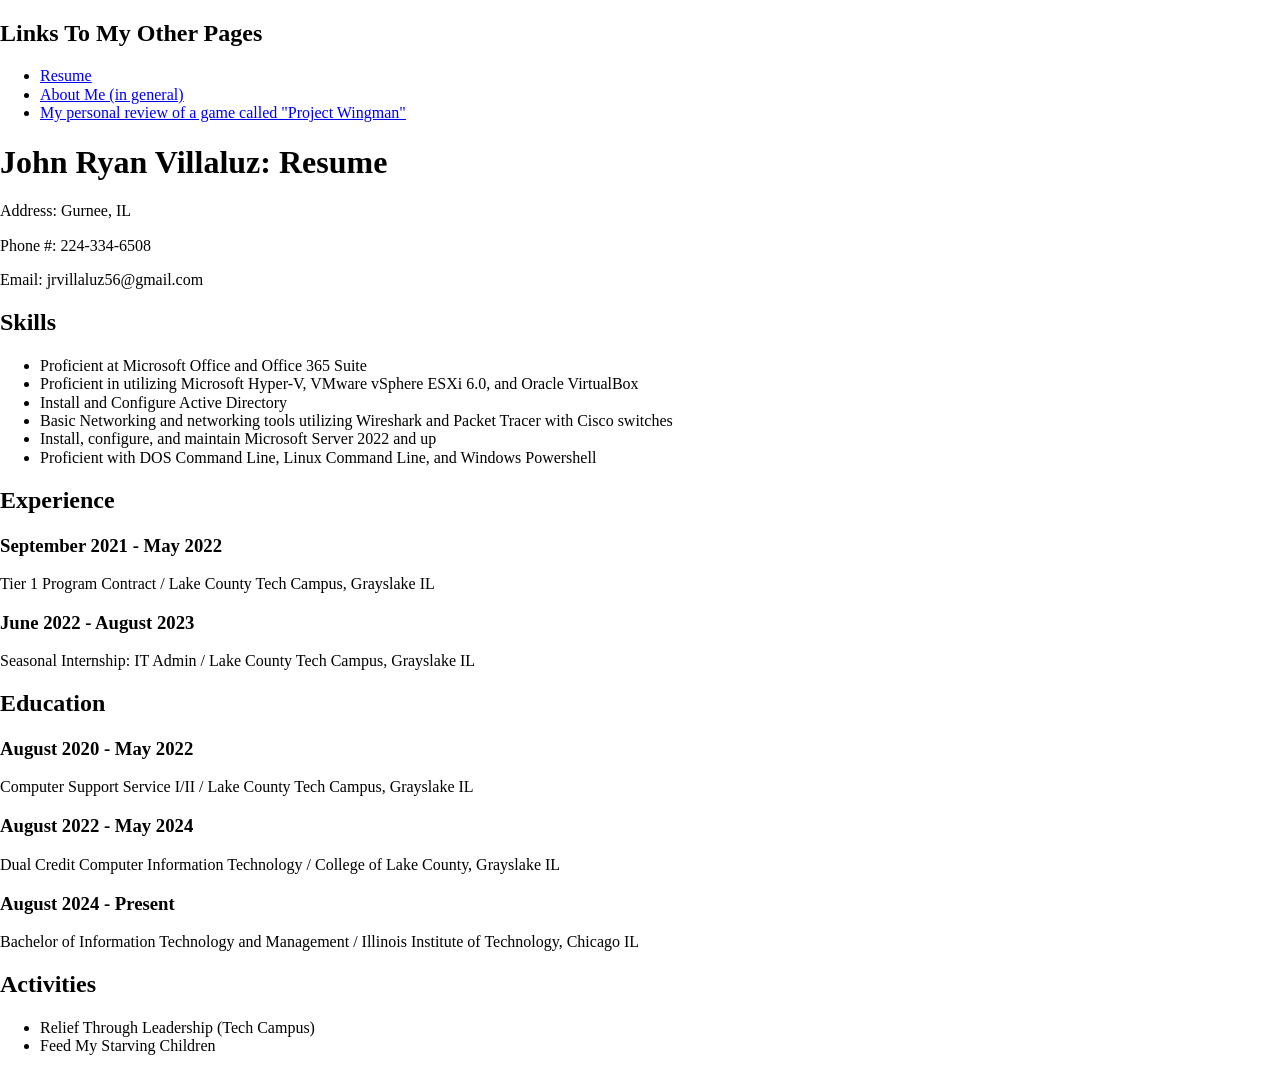
==== index.html @ f470c0dc "added reset file and linked html files to reset" ====
<!DOCTYPE html>
<html lang="en">
<head>
  <meta charset="utf-8">
  <title>JRV Resume</title>
	<link rel="stylesheet" href="css/reset.css"
	<link rel="stylesheet" href="css/index_style.css">
</head>

<body>
  <h2>Links To My Other Pages</h2>
	<nav>
    <ul id="bul1">
      <li><a href="index.html"><u>Resume</a></u></li>
	    <li><a href="aboutme.html"><u>About Me (in general)</u></a></li>
	    <li><a href="projectwingmanreview.html"><u>My personal review of a game called "Project Wingman"</u></a></li>
    </ul>
	</nav>
  <h1>John Ryan Villaluz: Resume</h1>
  <p>Address: Gurnee, IL</p>
  <p>Phone #: 224-334-6508</p>
  <p>Email: jrvillaluz56@gmail.com</p>
  <h2>Skills</h2>
  <ul id="bul2">
	  <li>Proficient at Microsoft Office and Office 365 Suite</li>
	  <li>Proficient in utilizing Microsoft Hyper-V, VMware vSphere ESXi 6.0, and Oracle VirtualBox</li>
	  <li>Install and Configure Active Directory</li>
	  <li>Basic Networking and networking tools utilizing Wireshark and Packet Tracer with Cisco switches</li>
	  <li>Install, configure, and maintain Microsoft Server 2022 and up</li>
	  <li>Proficient with DOS Command Line, Linux Command Line, and Windows Powershell</li>
  </ul>
  <h2>Experience</h2>
  <h3>September 2021 - May 2022</h3>
	<p>Tier 1 Program Contract / Lake County Tech Campus, Grayslake IL</p>
  <h3>June 2022 - August 2023</h3>
  <p>Seasonal Internship: IT Admin / Lake County Tech Campus, Grayslake IL</p>
  <h2>Education</h2>
  <h3>August 2020 - May 2022</h3>
	<div>
	<p>Computer Support Service I/II / Lake County Tech Campus, Grayslake IL</p>
	</div>
	<h3>August 2022 - May 2024</h3>
	<div>
	<p>Dual Credit Computer Information Technology / College of Lake County, Grayslake IL</p>
	</div>
	<h3>August 2024 - Present</h3>
	<div>
	<p>Bachelor of Information Technology and Management / Illinois Institute of Technology, Chicago IL</p>
	</div>
  <h2>Activities</h2>
  <ul>
    <li>Relief Through Leadership (Tech Campus)</li>
	  <li>Feed My Starving Children</li>
  </ul>
</body>
</html>
---- css/index_style.css ----
/*** index_style ***/

:root {
	--primary-color: #2c3e50;
	--secondary-color: #3498db;
	--accent-color: #f1c40f;
	--font-family: "Times New Roman", Times, serif;
	--max-width: 960px;
}

body {
	font-family: var(--font-family);
	background-color: #f9f9f9;
	color: var(--primary-color);
	margin: 0 auto;
	max-width: var(--max-width);
	padding: 2rem;
}

/* Navigation Bar */
nav {
	background-color: var(--secondary-color);
	padding: 1rem 0;
}

nav ul {
	display: flex;
	justify-content: center;
	gap: 2rem;
}

nav ul li {
	list-style: none;
}

nav ul li a {
	color: #fff;
	font-weight: 700;
	font-size: 1.125rem;
	transition: color 0.3s ease;
}

nav ul li a:hover {
	color: var(--accent-color);
}

/* Headings */
h1, h2, h3 {
	margin-bottom: 1rem;
	color: var(--primary-color);
}

/* Resume Layout */
h1 {
	font-size: 2.5rem;
	text-align: center;
}

h2 {
	font-size: 1.75rem;
	border-bottom: 2px solid var(--secondary-color);
	padding-bottom: 0.5rem;
	margin-top: 2rem;
}

h3 {
	font-size: 1.25rem;
	color: var(--secondary-color);
}

/* Lists */
ul {
	margin-left: 1.5rem;
	margin-bottom: 1.5rem;
}

ul li {
	margin-bottom: 0.5rem;
	line-height: 1.4;
}

/* Paragraphs */
p {
	margin-bottom: 1rem;
	font-size: 1rem;
}

/* Sections */
div {
	margin-bottom: 1.5rem;
}

/* Contact Info */
p:first-of-type,
p:nth-of-type(2),
p:nth-of-type(3) {
	text-align: center;
	font-size: 1.125rem;
	margin-bottom: 0.5rem;
}
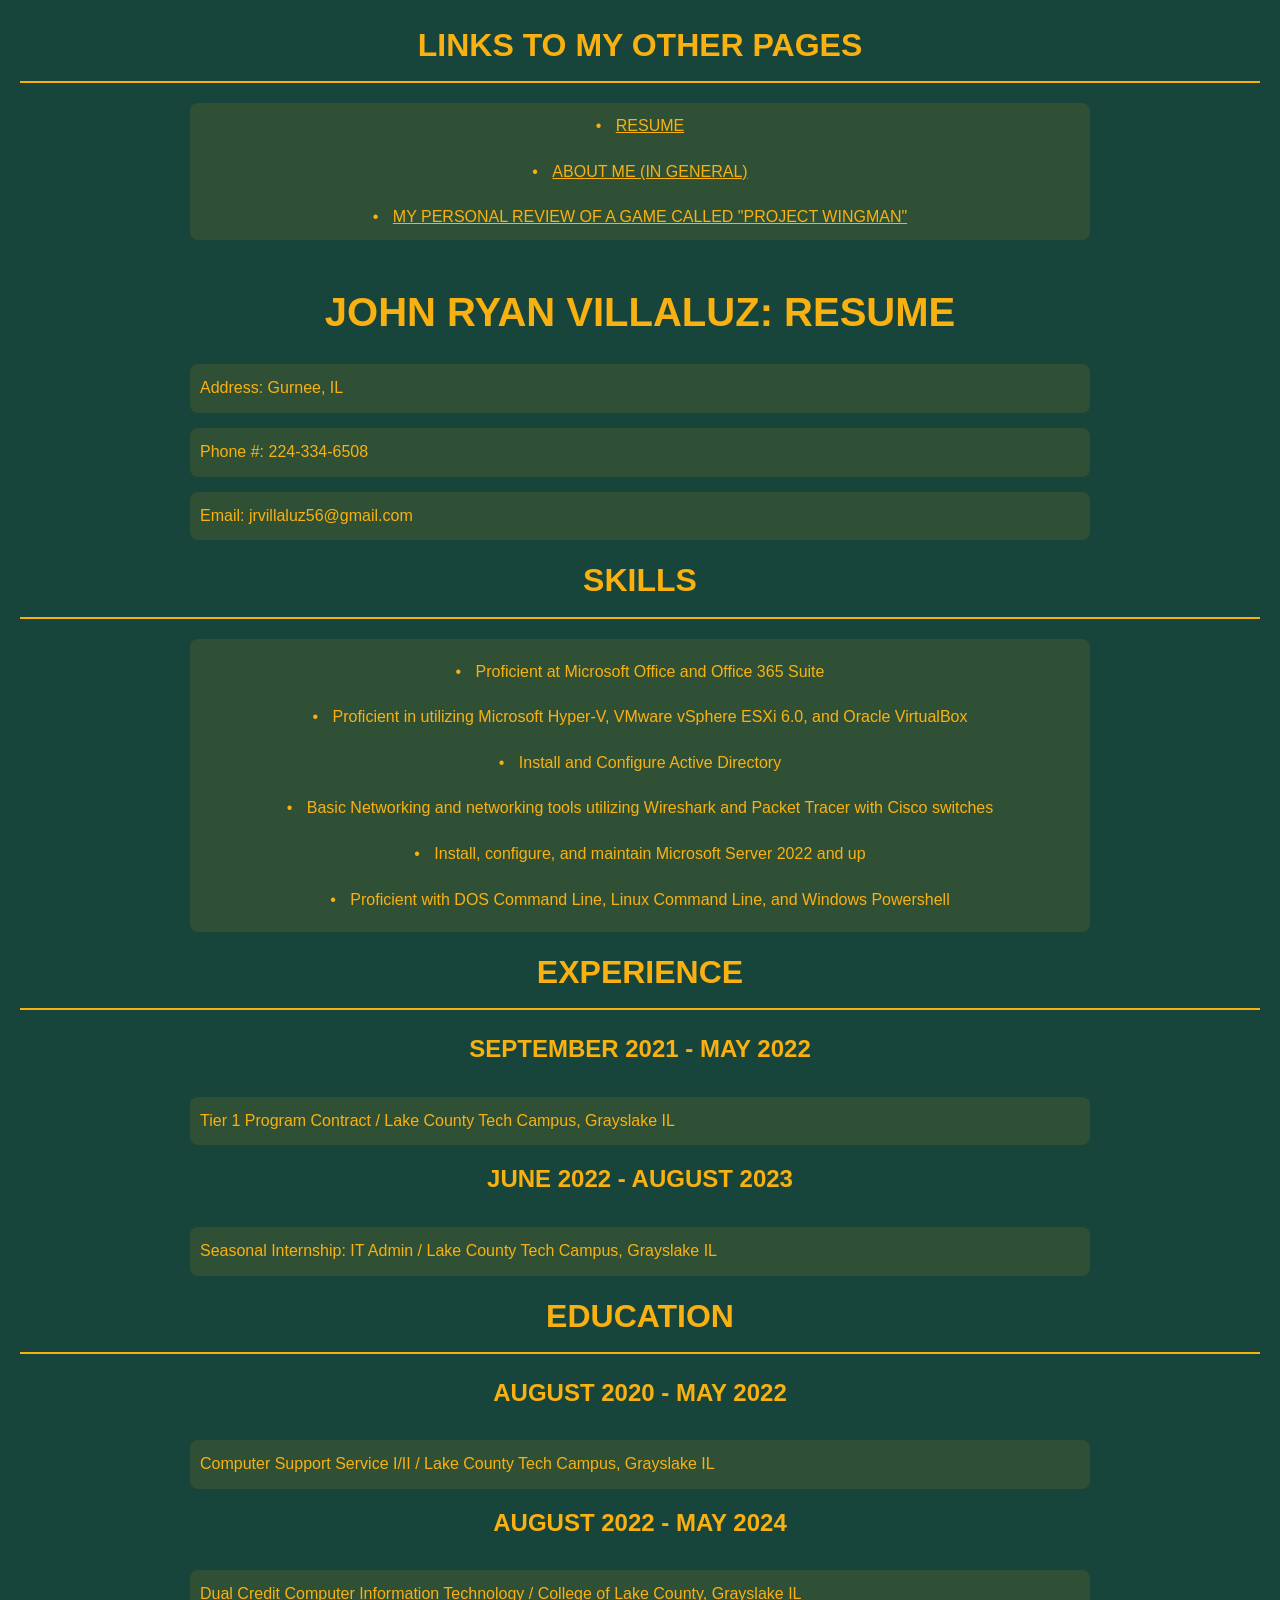
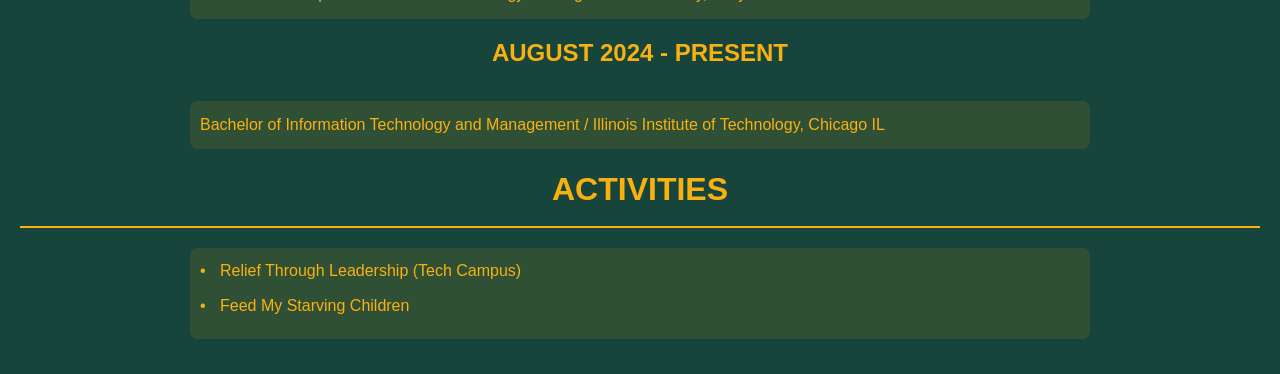
==== commit 50409649: "Merged all styles into one style file" ====
--- a/index.html
+++ b/index.html
@@ -3,8 +3,8 @@
 <head>
   <meta charset="utf-8">
   <title>JRV Resume</title>
-	<link rel="stylesheet" href="css/reset.css"
-	<link rel="stylesheet" href="css/index_style.css">
+	<link rel="stylesheet" href="css/reset.css">
+	<link rel="stylesheet" href="css/styles.css">
 </head>
 
 <body>
--- a/css/styles.css
+++ b/css/styles.css
@@ -0,0 +1,165 @@
+/* Import Press Start 2P Font */
+@import url('https://fonts.googleapis.com/css2?family=Press+Start+2P&display=swap');
+
+/* MSU Color Palette */
+:root {
+  --msu-green: #18453B;
+  --msu-gold: #F9B112;
+  --msu-accent-green: #24635A;
+}
+
+* {
+  margin: 0;
+  padding: 0;
+  box-sizing: border-box;
+}
+
+body {
+  font-family: 'Press Start 2P', 'Trebuchet MS', sans-serif;
+  line-height: 1.6;
+  background-color: var(--msu-green);
+  color: var(--msu-gold);
+  min-height: 100vh;
+  padding: 20px;
+}
+
+/* Header Styling */
+h1, h2, h3 {
+  text-align: center;
+  color: var(--msu-gold);
+  text-transform: uppercase;
+  margin-bottom: 20px;
+}
+
+h1 {
+  font-size: 2.5em;
+  margin-top: 40px;
+}
+
+h2 {
+  font-size: 2em;
+  padding-bottom: 10px;
+  border-bottom: 2px solid var(--msu-gold);
+}
+
+h3 {
+  font-size: 1.5em;
+  padding-bottom: 8px;
+  margin-top: 15px;
+}
+
+/* Paragraph Styling */
+p {
+  font-size: 1em;
+  margin: 15px auto;
+  max-width: 900px;
+  text-align: justify;
+  line-height: 1.8;
+  padding: 10px;
+  background-color: rgba(249, 177, 18, 0.1);
+  border-radius: 8px;
+}
+
+/* Image Styling */
+img {
+  display: block;
+  margin: 20px auto;
+  max-width: 80%;
+  height: auto;
+  border-radius: 8px;
+  border: 5px solid var(--msu-gold);
+}
+
+/* Navigation Styling */
+nav {
+  margin-bottom: 40px;
+}
+
+nav ul {
+  list-style-type: none;
+  padding: 0;
+  text-align: center;
+}
+
+nav ul li {
+  display: inline-block;
+  margin: 0 20px;
+}
+
+nav ul li a {
+  color: var(--msu-gold);
+  text-decoration: none;
+  font-size: 1em;
+  text-transform: uppercase;
+  border-bottom: 2px solid transparent;
+  padding: 5px 0;
+  transition: border-bottom 0.3s ease;
+}
+
+nav ul li a:hover {
+  border-bottom: 2px solid var(--msu-gold);
+}
+
+/* List Styling */
+ul {
+  list-style-type: none;
+  margin: 15px auto;
+  max-width: 900px;
+  padding: 10px;
+  background-color: rgba(249, 177, 18, 0.1);
+  border-radius: 8px;
+}
+
+ul li {
+  margin-bottom: 10px;
+  padding-left: 20px;
+  position: relative;
+}
+
+ul li::before {
+  content: '•';
+  color: var(--msu-gold);
+  position: absolute;
+  left: 0;
+}
+
+/* Specific List ID Styles */
+#bul1, #bul2 {
+  display: flex;
+  flex-direction: column;
+  align-items: center;
+}
+
+#bul1 li, #bul2 li {
+  margin: 10px 0;
+  text-align: center;
+}
+
+/* Responsive Adjustments */
+@media screen and (max-width: 768px) {
+  body {
+    padding: 10px;
+  }
+
+  h1 {
+    font-size: 2em;
+  }
+
+  h2 {
+    font-size: 1.8em;
+  }
+
+  h3 {
+    font-size: 1.5em;
+  }
+
+  nav ul li {
+    display: block;
+    margin: 10px 0;
+  }
+
+  p, ul {
+    font-size: 0.9em;
+    padding: 5px;
+  }
+}
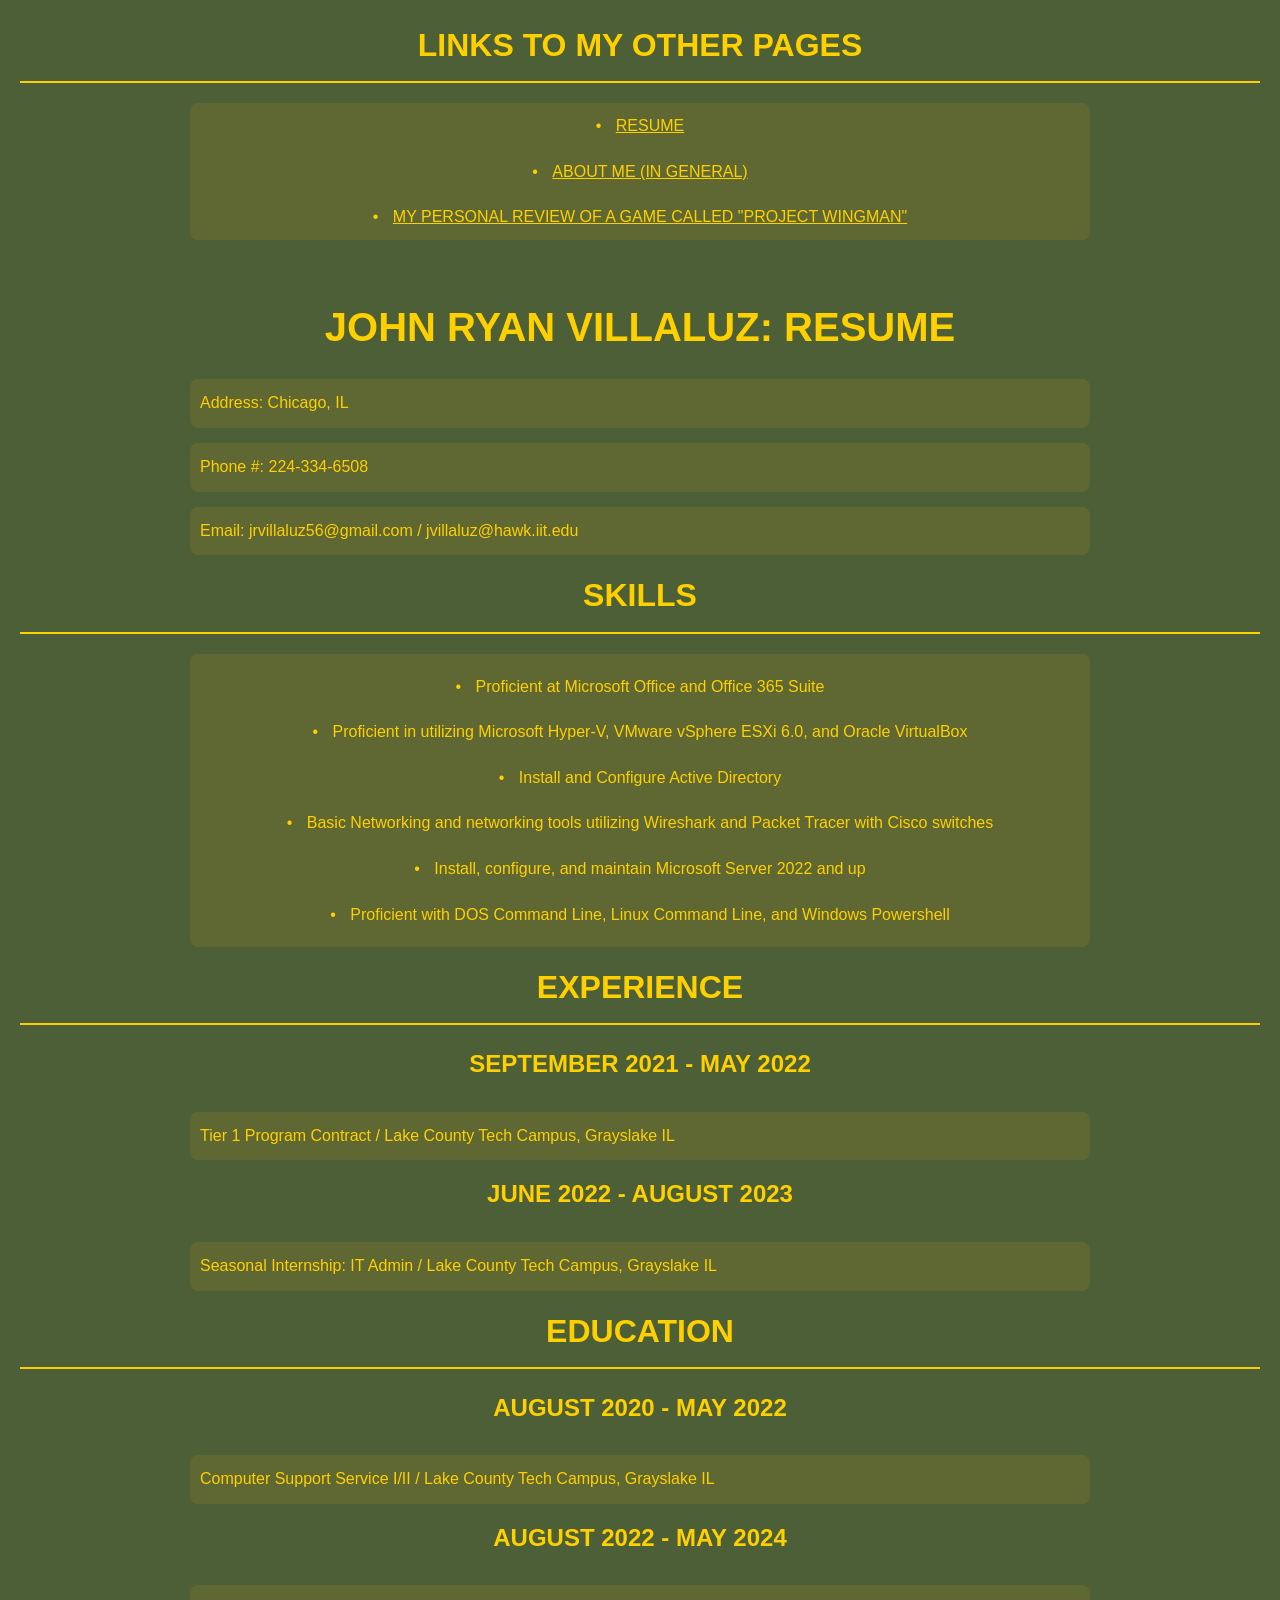
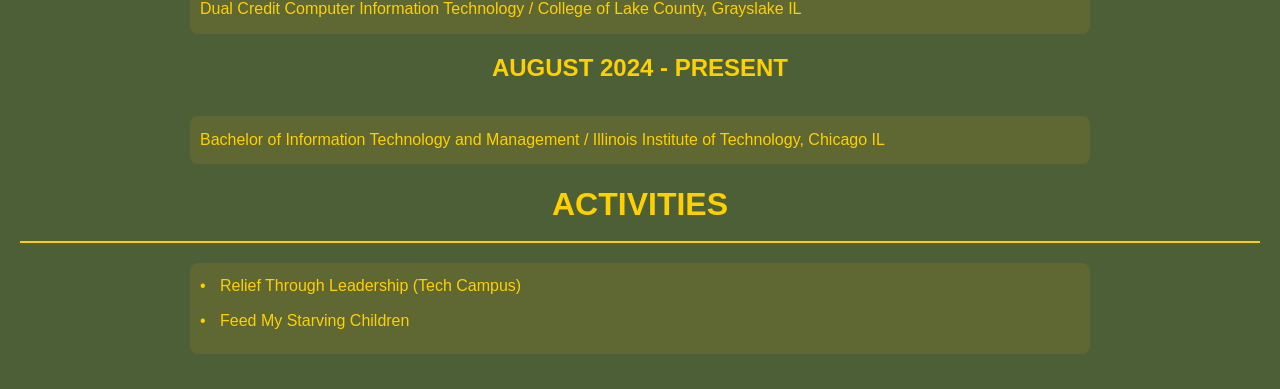
==== commit 03265b63: "Updated resume information" ====
--- a/index.html
+++ b/index.html
@@ -17,9 +17,9 @@
     </ul>
 	</nav>
   <h1>John Ryan Villaluz: Resume</h1>
-  <p>Address: Gurnee, IL</p>
+  <p>Address: Chicago, IL</p>
   <p>Phone #: 224-334-6508</p>
-  <p>Email: jrvillaluz56@gmail.com</p>
+  <p>Email: jrvillaluz56@gmail.com / jvillaluz@hawk.iit.edu</p>
   <h2>Skills</h2>
   <ul id="bul2">
 	  <li>Proficient at Microsoft Office and Office 365 Suite</li>
--- a/css/styles.css
+++ b/css/styles.css
@@ -1,12 +1,5 @@
 /* Import Press Start 2P Font */
 @import url('https://fonts.googleapis.com/css2?family=Press+Start+2P&display=swap');
-
-/* MSU Color Palette */
-:root {
-  --msu-green: #18453B;
-  --msu-gold: #F9B112;
-  --msu-accent-green: #24635A;
-}
 
 * {
   margin: 0;
@@ -17,8 +10,8 @@
 body {
   font-family: 'Press Start 2P', 'Trebuchet MS', sans-serif;
   line-height: 1.6;
-  background-color: var(--msu-green);
-  color: var(--msu-gold);
+  background-color: #4d5f37;
+  color: #ffd000;
   min-height: 100vh;
   padding: 20px;
 }
@@ -26,7 +19,7 @@
 /* Header Styling */
 h1, h2, h3 {
   text-align: center;
-  color: var(--msu-gold);
+  color: #ffd000;
   text-transform: uppercase;
   margin-bottom: 20px;
 }
@@ -39,7 +32,7 @@
 h2 {
   font-size: 2em;
   padding-bottom: 10px;
-  border-bottom: 2px solid var(--msu-gold);
+  border-bottom: 2px solid #ffd000;
 }
 
 h3 {
@@ -67,7 +60,7 @@
   max-width: 80%;
   height: auto;
   border-radius: 8px;
-  border: 5px solid var(--msu-gold);
+  border: 5px solid #ffd000;
 }
 
 /* Navigation Styling */
@@ -75,19 +68,32 @@
   margin-bottom: 40px;
 }
 
+nav::after {
+	content: "";
+	display: table;
+	clear: both;
+}
+
+.clearfix::after {
+  content: "";
+  display: table;
+  clear: both;
+}	
+
 nav ul {
   list-style-type: none;
   padding: 0;
   text-align: center;
+	overflow: hidden;
 }
 
 nav ul li {
-  display: inline-block;
-  margin: 0 20px;
+  float: left;
+	margin-right: 20
 }
 
 nav ul li a {
-  color: var(--msu-gold);
+  color: #ffd000;
   text-decoration: none;
   font-size: 1em;
   text-transform: uppercase;
@@ -97,7 +103,7 @@
 }
 
 nav ul li a:hover {
-  border-bottom: 2px solid var(--msu-gold);
+  border-bottom: 2px solid #ffd000;
 }
 
 /* List Styling */
@@ -118,7 +124,7 @@
 
 ul li::before {
   content: '•';
-  color: var(--msu-gold);
+  color: #ffd000;
   position: absolute;
   left: 0;
 }
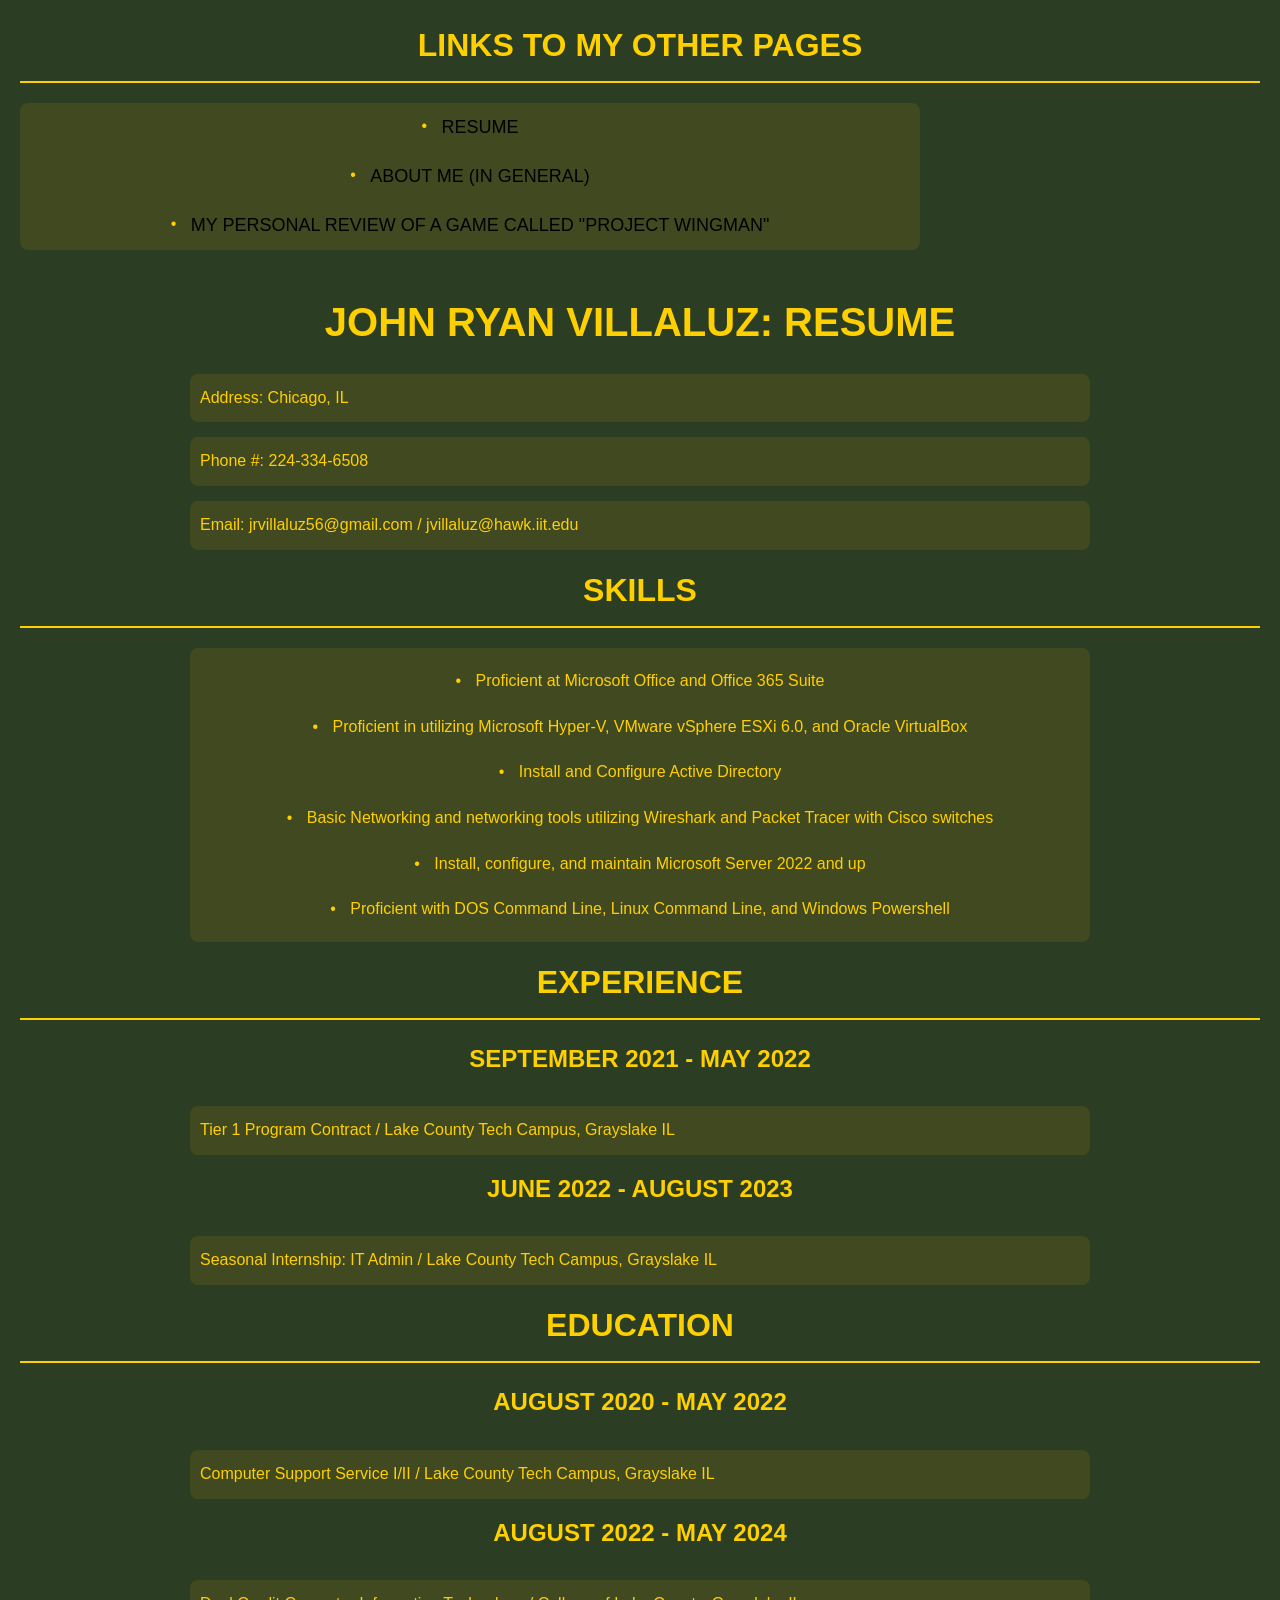
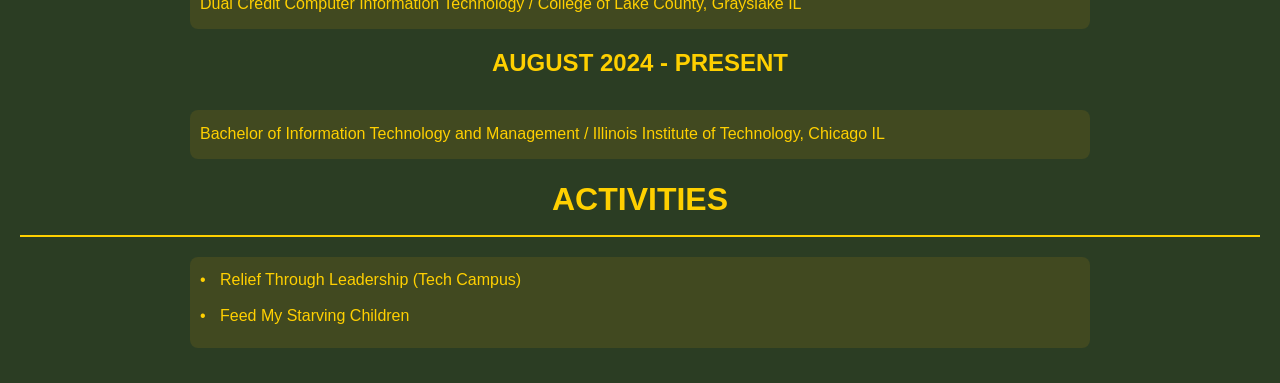
==== commit 9fcca686: "Removed the underline portion for the navigation pages" ====
--- a/index.html
+++ b/index.html
@@ -11,9 +11,9 @@
   <h2>Links To My Other Pages</h2>
 	<nav>
     <ul id="bul1">
-      <li><a href="index.html"><u>Resume</a></u></li>
-	    <li><a href="aboutme.html"><u>About Me (in general)</u></a></li>
-	    <li><a href="projectwingmanreview.html"><u>My personal review of a game called "Project Wingman"</u></a></li>
+      <li><a href="index.html">Resume</a></li>
+	    <li><a href="aboutme.html">About Me (in general)</a></li>
+	    <li><a href="projectwingmanreview.html">My personal review of a game called "Project Wingman"</a></li>
     </ul>
 	</nav>
   <h1>John Ryan Villaluz: Resume</h1>
--- a/css/styles.css
+++ b/css/styles.css
@@ -10,7 +10,7 @@
 body {
   font-family: 'Press Start 2P', 'Trebuchet MS', sans-serif;
   line-height: 1.6;
-  background-color: #4d5f37;
+  background-color: #2b3d23;
   color: #ffd000;
   min-height: 100vh;
   padding: 20px;
@@ -68,23 +68,33 @@
   margin-bottom: 40px;
 }
 
-nav::after {
-	content: "";
-	display: table;
-	clear: both;
+#bul1 {
+  list-style: none;
+  padding: 0;
+  margin: 0;
 }
 
-.clearfix::after {
+#bul1 li {
+  float: left; /* Aligns items in a row */
+  margin-right: 15px; /* Spacing between links */
+}
+
+#bul1 a {
+  text-decoration: none;
+  font-size: 18px;
+  color: #000; /* Adjust color as needed */
+}
+
+#bul1::after {
   content: "";
   display: table;
-  clear: both;
-}	
+  clear: both; /* Clears float */
+}
 
 nav ul {
   list-style-type: none;
   padding: 0;
   text-align: center;
-	overflow: hidden;
 }
 
 nav ul li {
@@ -141,6 +151,15 @@
   text-align: center;
 }
 
+/* Styling for YouTube embed */
+iframe {
+  display: block;
+  margin: 20px auto;
+  border: 3px solid #ffd000;
+  border-radius: 8px;
+}
+
+
 /* Responsive Adjustments */
 @media screen and (max-width: 768px) {
   body {
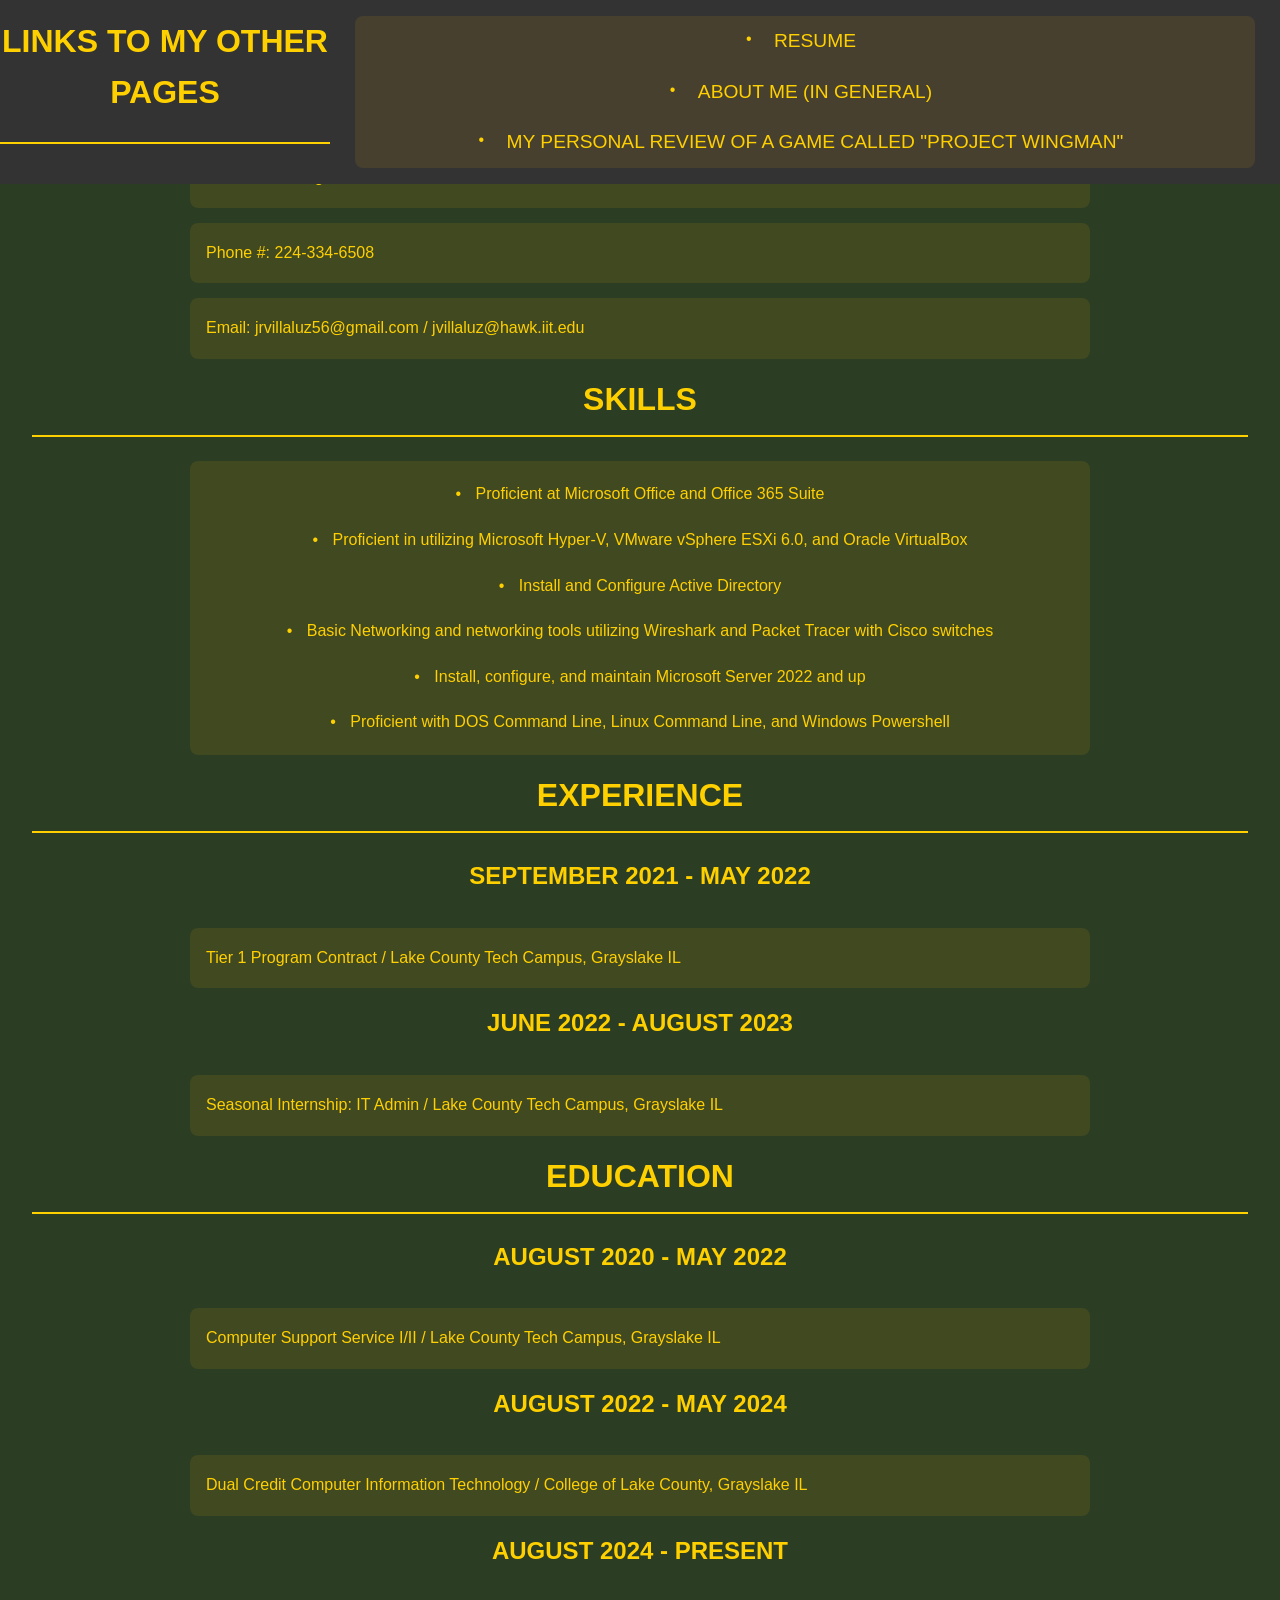
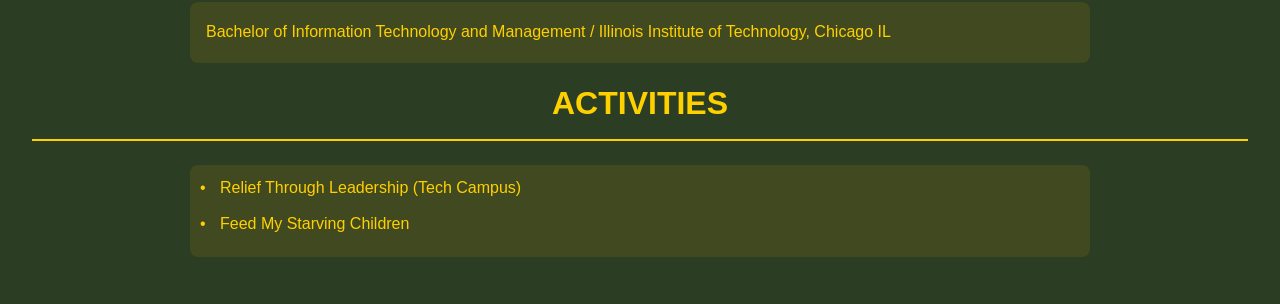
==== commit dbd0420e: "Adjust styling" ====
--- a/index.html
+++ b/index.html
@@ -8,6 +8,7 @@
 </head>
 
 <body>
+<header>
   <h2>Links To My Other Pages</h2>
 	<nav>
     <ul id="bul1">
@@ -16,6 +17,7 @@
 	    <li><a href="projectwingmanreview.html">My personal review of a game called "Project Wingman"</a></li>
     </ul>
 	</nav>
+</header>
   <h1>John Ryan Villaluz: Resume</h1>
   <p>Address: Chicago, IL</p>
   <p>Phone #: 224-334-6508</p>
--- a/css/styles.css
+++ b/css/styles.css
@@ -7,26 +7,81 @@
   box-sizing: border-box;
 }
 
+/* Body Styling */
 body {
   font-family: 'Press Start 2P', 'Trebuchet MS', sans-serif;
   line-height: 1.6;
   background-color: #2b3d23;
   color: #ffd000;
   min-height: 100vh;
-  padding: 20px;
+  padding: 2rem;
 }
 
 /* Header Styling */
+header {
+  width: 100%;
+  background-color: #333;
+  padding: 1rem 0;
+  position: fixed;
+  top: 0;
+  left: 0;
+  z-index: 1000;
+  display: flex; /* Added to make header a flex container */
+  justify-content: center; /* Center the nav within the header */
+}
+
+nav {
+  width: 100%;
+  max-width: 1200px; /* Added to limit nav width on large screens */
+  display: flex; /* Added to make nav a flex container */
+  justify-content: center; /* Center the ul within the nav */
+}
+
+nav ul {
+  list-style-type: none;
+  padding: 0;
+  margin: 0;
+  display: flex;
+  justify-content: center; /* Ensure li elements are centered */
+  align-items: center; /* Vertically center the links */
+  width: 100%; /* Ensure ul takes full width of nav */
+  flex-wrap: wrap; /* Allow wrapping for long link text */
+}
+
+nav ul li {
+  margin: 0 2rem;
+}
+
+nav ul li a {
+  color: #ffd000;
+  text-decoration: none;
+  font-size: 1.2rem;
+  text-transform: uppercase;
+  padding: 0.5rem;
+  transition: background-color 0.3s ease;
+}
+
+nav ul li a:hover {
+  background-color: #ffd000;
+  color: #333;
+  border-radius: 5px;
+}
+
+/* Main Content Styling */
+main {
+  margin-top: 5rem; /* Added space for fixed header */
+  padding: 2rem 10%;
+}
+
 h1, h2, h3 {
   text-align: center;
   color: #ffd000;
   text-transform: uppercase;
-  margin-bottom: 20px;
+  margin-bottom: 1.5rem;
 }
 
 h1 {
   font-size: 2.5em;
-  margin-top: 40px;
 }
 
 h2 {
@@ -38,17 +93,17 @@
 h3 {
   font-size: 1.5em;
   padding-bottom: 8px;
-  margin-top: 15px;
+  margin-top: 1rem;
 }
 
 /* Paragraph Styling */
 p {
-  font-size: 1em;
+  font-size: 1rem;
   margin: 15px auto;
   max-width: 900px;
   text-align: justify;
   line-height: 1.8;
-  padding: 10px;
+  padding: 1rem;
   background-color: rgba(249, 177, 18, 0.1);
   border-radius: 8px;
 }
@@ -61,59 +116,6 @@
   height: auto;
   border-radius: 8px;
   border: 5px solid #ffd000;
-}
-
-/* Navigation Styling */
-nav {
-  margin-bottom: 40px;
-}
-
-#bul1 {
-  list-style: none;
-  padding: 0;
-  margin: 0;
-}
-
-#bul1 li {
-  float: left; /* Aligns items in a row */
-  margin-right: 15px; /* Spacing between links */
-}
-
-#bul1 a {
-  text-decoration: none;
-  font-size: 18px;
-  color: #000; /* Adjust color as needed */
-}
-
-#bul1::after {
-  content: "";
-  display: table;
-  clear: both; /* Clears float */
-}
-
-nav ul {
-  list-style-type: none;
-  padding: 0;
-  text-align: center;
-}
-
-nav ul li {
-  float: left;
-	margin-right: 20
-}
-
-nav ul li a {
-  color: #ffd000;
-  text-decoration: none;
-  font-size: 1em;
-  text-transform: uppercase;
-  border-bottom: 2px solid transparent;
-  padding: 5px 0;
-  transition: border-bottom 0.3s ease;
-}
-
-nav ul li a:hover {
-  border-bottom: 2px solid #ffd000;
 }
 
 /* List Styling */
@@ -151,19 +153,10 @@
   text-align: center;
 }
 
-/* Styling for YouTube embed */
-iframe {
-  display: block;
-  margin: 20px auto;
-  border: 3px solid #ffd000;
-  border-radius: 8px;
-}
-
-
 /* Responsive Adjustments */
 @media screen and (max-width: 768px) {
   body {
-    padding: 10px;
+    padding: 1rem;
   }
 
   h1 {
@@ -178,8 +171,11 @@
     font-size: 1.5em;
   }
 
+  nav ul {
+    flex-direction: column;
+  }
+
   nav ul li {
-    display: block;
     margin: 10px 0;
   }
 
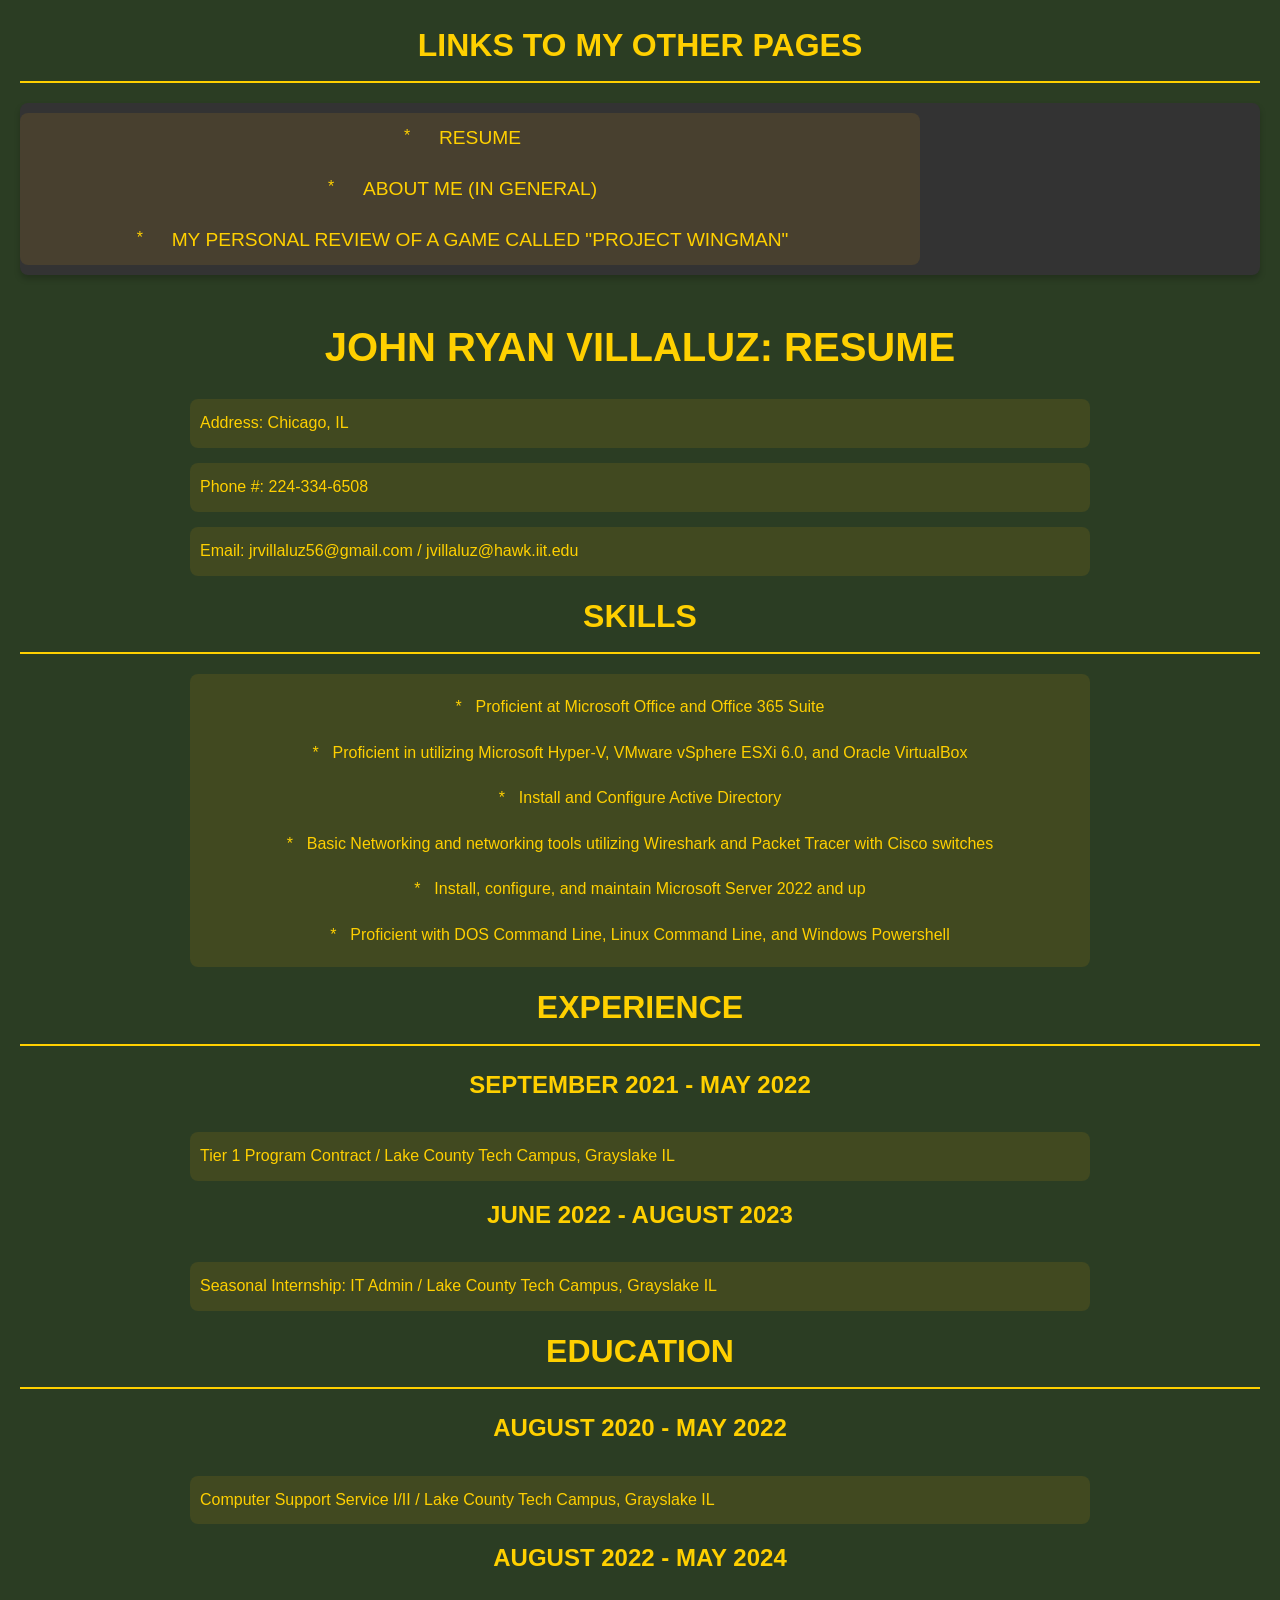
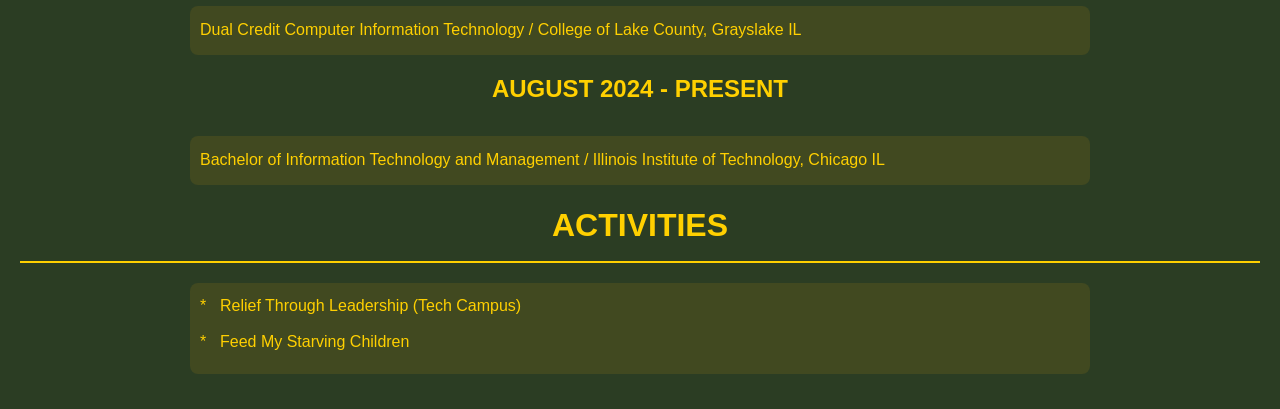
==== commit 44ca7744: "Remove header and adjust styling" ====
--- a/index.html
+++ b/index.html
@@ -8,7 +8,6 @@
 </head>
 
 <body>
-<header>
   <h2>Links To My Other Pages</h2>
 	<nav>
     <ul id="bul1">
@@ -17,7 +16,6 @@
 	    <li><a href="projectwingmanreview.html">My personal review of a game called "Project Wingman"</a></li>
     </ul>
 	</nav>
-</header>
   <h1>John Ryan Villaluz: Resume</h1>
   <p>Address: Chicago, IL</p>
   <p>Phone #: 224-334-6508</p>
--- a/css/styles.css
+++ b/css/styles.css
@@ -7,81 +7,26 @@
   box-sizing: border-box;
 }
 
-/* Body Styling */
 body {
   font-family: 'Press Start 2P', 'Trebuchet MS', sans-serif;
   line-height: 1.6;
   background-color: #2b3d23;
   color: #ffd000;
   min-height: 100vh;
-  padding: 2rem;
+  padding: 20px;
 }
 
 /* Header Styling */
-header {
-  width: 100%;
-  background-color: #333;
-  padding: 1rem 0;
-  position: fixed;
-  top: 0;
-  left: 0;
-  z-index: 1000;
-  display: flex; /* Added to make header a flex container */
-  justify-content: center; /* Center the nav within the header */
-}
-
-nav {
-  width: 100%;
-  max-width: 1200px; /* Added to limit nav width on large screens */
-  display: flex; /* Added to make nav a flex container */
-  justify-content: center; /* Center the ul within the nav */
-}
-
-nav ul {
-  list-style-type: none;
-  padding: 0;
-  margin: 0;
-  display: flex;
-  justify-content: center; /* Ensure li elements are centered */
-  align-items: center; /* Vertically center the links */
-  width: 100%; /* Ensure ul takes full width of nav */
-  flex-wrap: wrap; /* Allow wrapping for long link text */
-}
-
-nav ul li {
-  margin: 0 2rem;
-}
-
-nav ul li a {
-  color: #ffd000;
-  text-decoration: none;
-  font-size: 1.2rem;
-  text-transform: uppercase;
-  padding: 0.5rem;
-  transition: background-color 0.3s ease;
-}
-
-nav ul li a:hover {
-  background-color: #ffd000;
-  color: #333;
-  border-radius: 5px;
-}
-
-/* Main Content Styling */
-main {
-  margin-top: 5rem; /* Added space for fixed header */
-  padding: 2rem 10%;
-}
-
 h1, h2, h3 {
   text-align: center;
   color: #ffd000;
   text-transform: uppercase;
-  margin-bottom: 1.5rem;
+  margin-bottom: 20px;
 }
 
 h1 {
   font-size: 2.5em;
+  margin-top: 40px;
 }
 
 h2 {
@@ -93,17 +38,17 @@
 h3 {
   font-size: 1.5em;
   padding-bottom: 8px;
-  margin-top: 1rem;
+  margin-top: 15px;
 }
 
 /* Paragraph Styling */
 p {
-  font-size: 1rem;
+  font-size: 1em;
   margin: 15px auto;
   max-width: 900px;
   text-align: justify;
   line-height: 1.8;
-  padding: 1rem;
+  padding: 10px;
   background-color: rgba(249, 177, 18, 0.1);
   border-radius: 8px;
 }
@@ -118,45 +63,97 @@
   border: 5px solid #ffd000;
 }
 
+/* Navigation Bar Styling */
+nav {
+	background-color: #333;
+	margin-bottom: 40px;
+	padding: 10px 0;
+	border-radius: 8px;
+	box-shadow: 0 4px 6px rgba(0, 0, 0, 0.2);
+}
+
+nav ul {
+	list-style-type: none;
+	padding: 0;
+	margin: 0;
+	text-align: center;
+	overflow: hidden;
+}
+
+nav ul li {
+	display: inline-block;
+	margin-right: 20px;
+}
+
+nav ul li a {
+	color: #ffd000;
+	text-decoration: none;
+	font-size: 1.2em;
+	text-transform: uppercase;
+	border-bottom: 2px solid transparent;
+	padding: 10px 15px;
+	transition: border-bottom 0.3s ease, background-color 0.3s ease;
+}
+
+nav ul li a:hover {
+	border-bottom: 2px solid #ffd000;
+	background-color: #444;
+}
+
+/* Clearfix for nav to ensure elements are contained */
+nav::after {
+	content: "";
+	display: table;
+	clear: both;
+}
+
 /* List Styling */
 ul {
-  list-style-type: none;
-  margin: 15px auto;
-  max-width: 900px;
-  padding: 10px;
-  background-color: rgba(249, 177, 18, 0.1);
-  border-radius: 8px;
+	list-style-type: none;
+	margin: 15px auto;
+	max-width: 900px;
+	padding: 10px;
+	background-color: rgba(249, 177, 18, 0.1);
+	border-radius: 8px;
 }
 
 ul li {
-  margin-bottom: 10px;
-  padding-left: 20px;
-  position: relative;
+	margin-bottom: 10px;
+	padding-left: 20px;
+	position: relative;
 }
 
 ul li::before {
-  content: '•';
-  color: #ffd000;
-  position: absolute;
-  left: 0;
+	content: '*';
+	color: #ffd000;
+	position: absolute;
+	left: 0;
 }
 
-/* Specific List ID Styles */
+/* Bullet pointed list styling */
 #bul1, #bul2 {
-  display: flex;
-  flex-direction: column;
-  align-items: center;
+	display: flex;
+	flex-direction: column;
+	align-items: center;
 }
 
 #bul1 li, #bul2 li {
-  margin: 10px 0;
-  text-align: center;
+	margin: 10px 0;
+	text-align: center;
+}
+
+/* Styling for YouTube embed */
+iframe {
+  display: block;
+  margin: 20px auto;
+  border: 3px solid #ffd000;
+  border-radius: 8px;
 }
 
 /* Responsive Adjustments */
 @media screen and (max-width: 768px) {
   body {
-    padding: 1rem;
+    padding: 10px;
   }
 
   h1 {
@@ -171,11 +168,8 @@
     font-size: 1.5em;
   }
 
-  nav ul {
-    flex-direction: column;
-  }
-
   nav ul li {
+    display: block;
     margin: 10px 0;
   }
 
@@ -183,4 +177,4 @@
     font-size: 0.9em;
     padding: 5px;
   }
-}+}
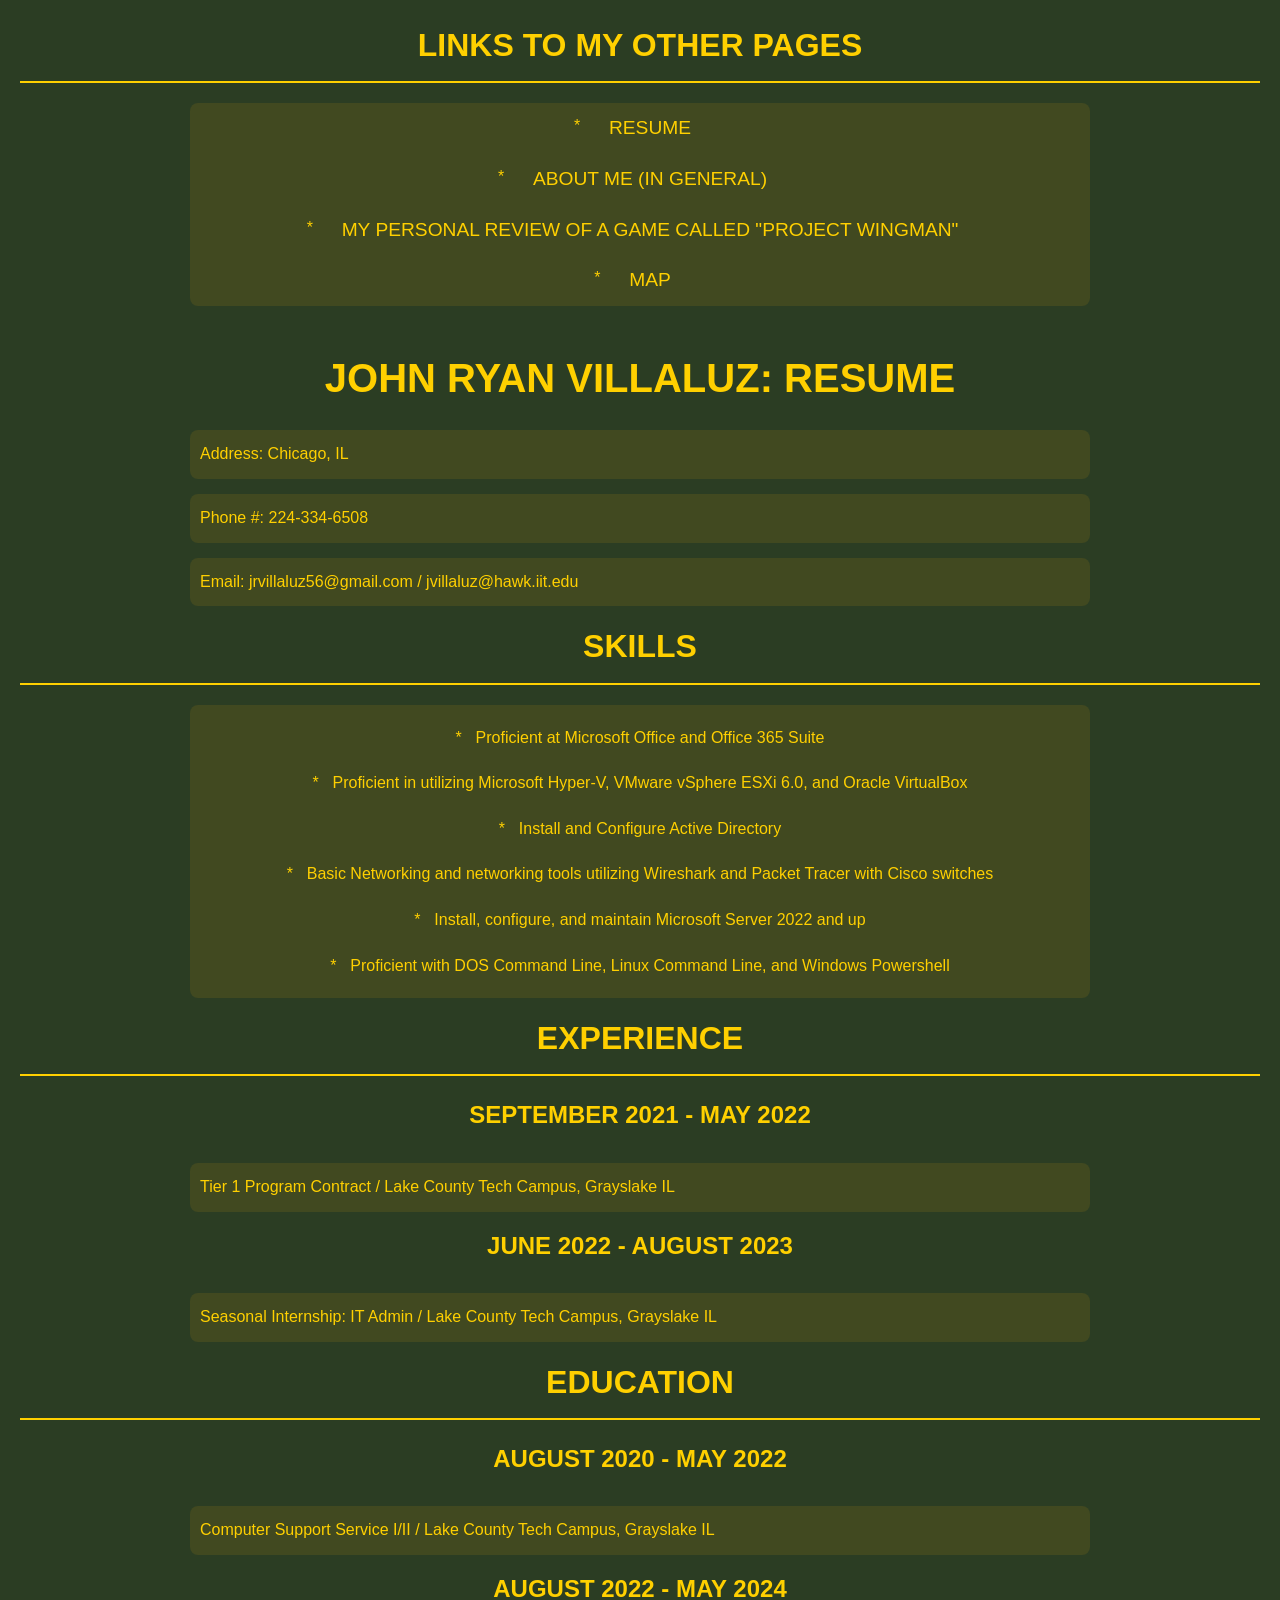
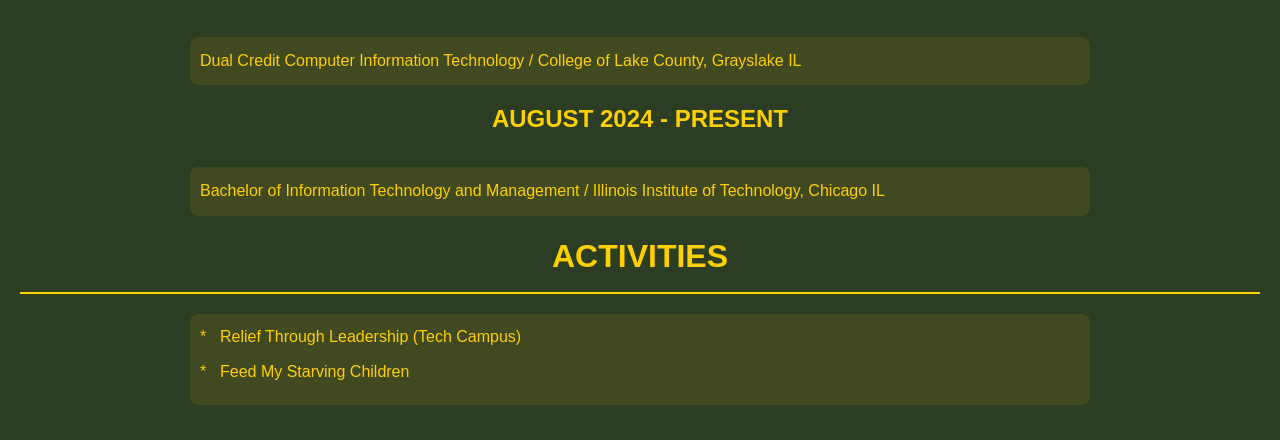
==== commit 8653f50d: "Updated navigation for each html file" ====
--- a/index.html
+++ b/index.html
@@ -8,14 +8,17 @@
 </head>
 
 <body>
-  <h2>Links To My Other Pages</h2>
-	<nav>
-    <ul id="bul1">
-      <li><a href="index.html">Resume</a></li>
-	    <li><a href="aboutme.html">About Me (in general)</a></li>
-	    <li><a href="projectwingmanreview.html">My personal review of a game called "Project Wingman"</a></li>
-    </ul>
-	</nav>
+	<section class="links">
+		<h2>Links To My Other Pages</h2>
+		<nav>
+			<ul id="bul1">
+				<li><a href="index.html">Resume</a></li>
+				<li><a href="aboutme.html">About Me (in general)</a></li>
+				<li><a href="projectwingmanreview.html">My personal review of a game called "Project Wingman"</a></li>
+				<li><a href="googlemaps.html">Map</a></li>
+			</ul>
+		</nav>
+	</section>
   <h1>John Ryan Villaluz: Resume</h1>
   <p>Address: Chicago, IL</p>
   <p>Phone #: 224-334-6508</p>
--- a/css/styles.css
+++ b/css/styles.css
@@ -65,24 +65,18 @@
 
 /* Navigation Bar Styling */
 nav {
-	background-color: #333;
 	margin-bottom: 40px;
-	padding: 10px 0;
-	border-radius: 8px;
-	box-shadow: 0 4px 6px rgba(0, 0, 0, 0.2);
 }
 
 nav ul {
 	list-style-type: none;
 	padding: 0;
-	margin: 0;
 	text-align: center;
-	overflow: hidden;
 }
 
 nav ul li {
 	display: inline-block;
-	margin-right: 20px;
+	margin-right: 0 20px;
 }
 
 nav ul li a {
@@ -92,19 +86,11 @@
 	text-transform: uppercase;
 	border-bottom: 2px solid transparent;
 	padding: 10px 15px;
-	transition: border-bottom 0.3s ease, background-color 0.3s ease;
+	transition: border-bottom 0.3s ease;
 }
 
 nav ul li a:hover {
 	border-bottom: 2px solid #ffd000;
-	background-color: #444;
-}
-
-/* Clearfix for nav to ensure elements are contained */
-nav::after {
-	content: "";
-	display: table;
-	clear: both;
 }
 
 /* List Styling */
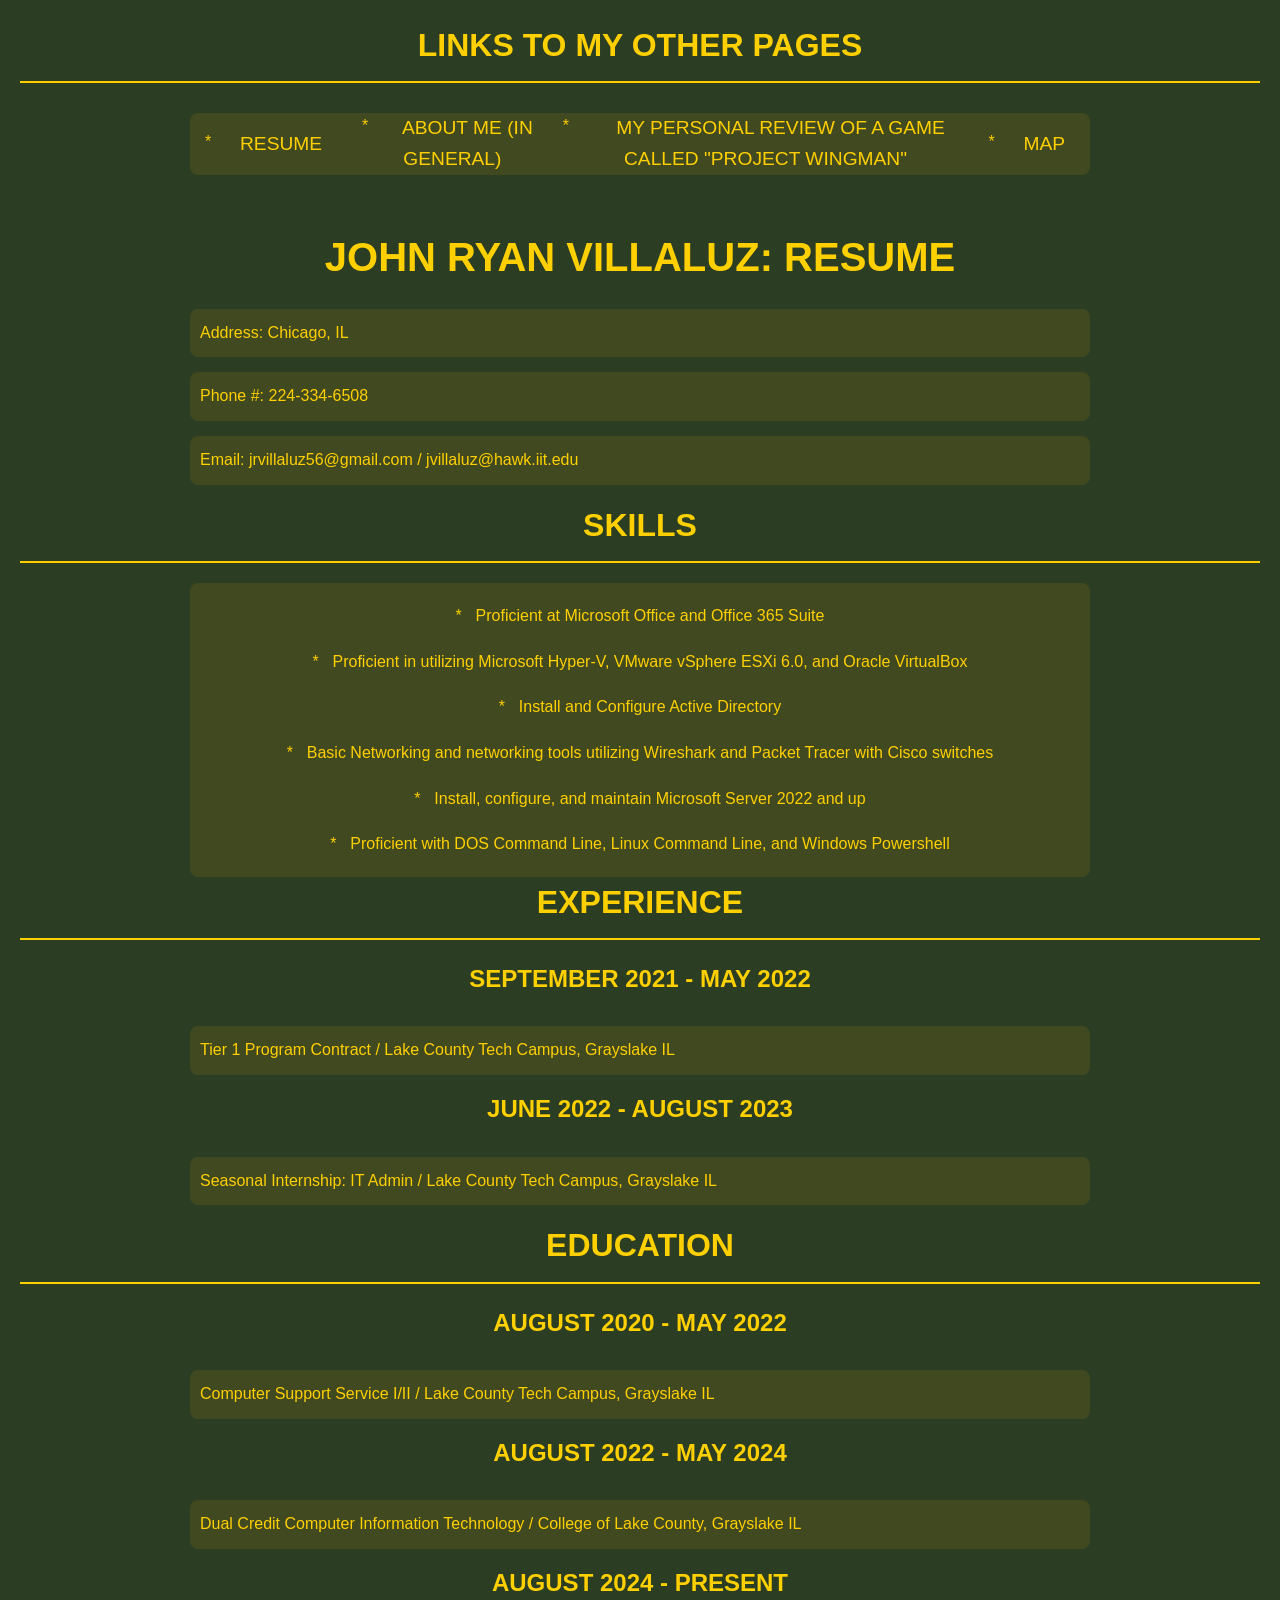
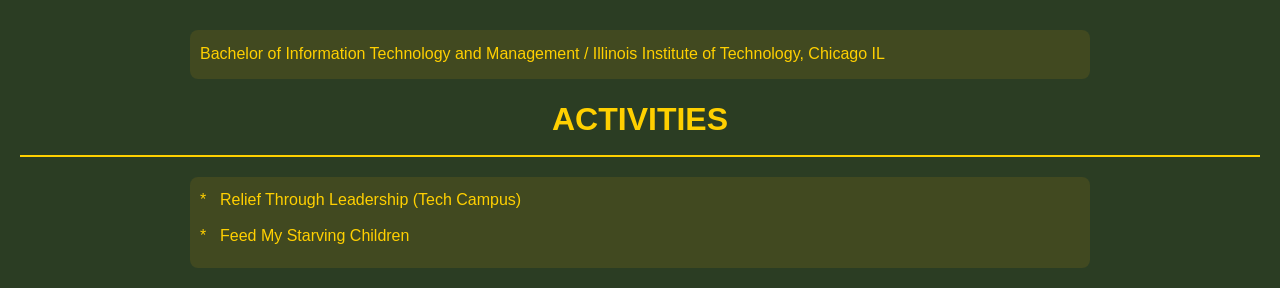
==== commit af7564fc: "Added sections" ====
--- a/index.html
+++ b/index.html
@@ -23,37 +23,42 @@
   <p>Address: Chicago, IL</p>
   <p>Phone #: 224-334-6508</p>
   <p>Email: jrvillaluz56@gmail.com / jvillaluz@hawk.iit.edu</p>
-  <h2>Skills</h2>
-  <ul id="bul2">
-	  <li>Proficient at Microsoft Office and Office 365 Suite</li>
-	  <li>Proficient in utilizing Microsoft Hyper-V, VMware vSphere ESXi 6.0, and Oracle VirtualBox</li>
-	  <li>Install and Configure Active Directory</li>
-	  <li>Basic Networking and networking tools utilizing Wireshark and Packet Tracer with Cisco switches</li>
-	  <li>Install, configure, and maintain Microsoft Server 2022 and up</li>
-	  <li>Proficient with DOS Command Line, Linux Command Line, and Windows Powershell</li>
-  </ul>
-  <h2>Experience</h2>
-  <h3>September 2021 - May 2022</h3>
-	<p>Tier 1 Program Contract / Lake County Tech Campus, Grayslake IL</p>
-  <h3>June 2022 - August 2023</h3>
-  <p>Seasonal Internship: IT Admin / Lake County Tech Campus, Grayslake IL</p>
-  <h2>Education</h2>
-  <h3>August 2020 - May 2022</h3>
-	<div>
-	<p>Computer Support Service I/II / Lake County Tech Campus, Grayslake IL</p>
-	</div>
-	<h3>August 2022 - May 2024</h3>
-	<div>
-	<p>Dual Credit Computer Information Technology / College of Lake County, Grayslake IL</p>
-	</div>
-	<h3>August 2024 - Present</h3>
-	<div>
-	<p>Bachelor of Information Technology and Management / Illinois Institute of Technology, Chicago IL</p>
-	</div>
-  <h2>Activities</h2>
-  <ul>
-    <li>Relief Through Leadership (Tech Campus)</li>
-	  <li>Feed My Starving Children</li>
-  </ul>
+	<section class="Skills">
+		<h2>Skills</h2>
+		<ul id="bul2">
+			<li>Proficient at Microsoft Office and Office 365 Suite</li>
+			<li>Proficient in utilizing Microsoft Hyper-V, VMware vSphere ESXi 6.0, and Oracle VirtualBox</li>
+			<li>Install and Configure Active Directory</li>
+			<li>Basic Networking and networking tools utilizing Wireshark and Packet Tracer with Cisco switches</li>
+			<li>Install, configure, and maintain Microsoft Server 2022 and up</li>
+			<li>Proficient with DOS Command Line, Linux Command Line, and Windows Powershell</li>
+		</ul>
+	</section>
+	<section class="Experience">
+		<h2>Experience</h2>
+		<h3>September 2021 - May 2022</h3>
+		<p>Tier 1 Program Contract / Lake County Tech Campus, Grayslake IL</p>
+		<h3>June 2022 - August 2023</h3>
+		<p>Seasonal Internship: IT Admin / Lake County Tech Campus, Grayslake IL</p>
+		<h2>Education</h2>
+		<h3>August 2020 - May 2022</h3>
+		<div>
+		<p>Computer Support Service I/II / Lake County Tech Campus, Grayslake IL</p>
+		</div>
+		<h3>August 2022 - May 2024</h3>
+		<div>
+		<p>Dual Credit Computer Information Technology / College of Lake County, Grayslake IL</p>
+		</div>
+		<h3>August 2024 - Present</h3>
+		<div>
+		<p>Bachelor of Information Technology and Management / Illinois Institute of Technology, Chicago IL</p>
+		</div>
+	<section class="Activities">
+		<h2>Activities</h2>
+		<ul>
+			<li>Relief Through Leadership (Tech Campus)</li>
+			<li>Feed My Starving Children</li>
+		</ul>
+	</section>
 </body>
 </html>
--- a/css/styles.css
+++ b/css/styles.css
@@ -65,70 +65,93 @@
 
 /* Navigation Bar Styling */
 nav {
-	margin-bottom: 40px;
+  background-color: transparent; /* Removed gray background */
+  margin-bottom: 40px;
+  padding: 10px 0;
+  border-radius: 8px;
+  text-align: center; /* Center contents */
 }
 
 nav ul {
-	list-style-type: none;
-	padding: 0;
-	text-align: center;
+  display: flex;
+  justify-content: center;
+  align-items: center;
+  padding: 0;
+  margin: 0 auto;
+  list-style: none;
 }
 
 nav ul li {
-	display: inline-block;
-	margin-right: 0 20px;
+  margin: 0 15px;
 }
 
 nav ul li a {
-	color: #ffd000;
-	text-decoration: none;
-	font-size: 1.2em;
-	text-transform: uppercase;
-	border-bottom: 2px solid transparent;
-	padding: 10px 15px;
-	transition: border-bottom 0.3s ease;
+  color: #ffd000;
+  text-decoration: none;
+  font-size: 1.2em;
+  text-transform: uppercase;
+  border-bottom: 2px solid transparent;
+  padding: 10px 15px;
+  transition: border-bottom 0.3s ease, background-color 0.3s ease;
 }
 
 nav ul li a:hover {
-	border-bottom: 2px solid #ffd000;
+  border-bottom: 2px solid #ffd000;
+  background-color: #444;
+}
+
+/* Clearfix */
+nav::after {
+  content: "";
+  display: table;
+  clear: both;
 }
 
 /* List Styling */
 ul {
+  list-style-type: none;
+  margin: auto;
+  max-width: 900px;
+  padding: 10px;
+  background-color: rgba(249, 177, 18, 0.1);
+  border-radius: 8px;
+}
+
+ul li {
+  margin-bottom: 10px;
+  padding-left: 20px;
+  position: relative;
+}
+
+ul li::before {
+  content: '*';
+  color: #ffd000;
+  position: absolute;
+  left: 0;
+}
+
+/* Bullet-pointed lists in divs */
+#bul2 {
+  display: flex;
+  flex-direction: column;
+  align-items: center;
+}
+
+#bul2 li {
+  margin: 10px 0;
+  text-align: center;
+}
+
+#bul1 {
 	list-style-type: none;
-	margin: 15px auto;
-	max-width: 900px;
-	padding: 10px;
-	background-color: rgba(249, 177, 18, 0.1);
-	border-radius: 8px;
-}
-
-ul li {
-	margin-bottom: 10px;
-	padding-left: 20px;
-	position: relative;
-}
-
-ul li::before {
-	content: '*';
-	color: #ffd000;
-	position: absolute;
-	left: 0;
-}
-
-/* Bullet pointed list styling */
-#bul1, #bul2 {
-	display: flex;
-	flex-direction: column;
-	align-items: center;
-}
-
-#bul1 li, #bul2 li {
-	margin: 10px 0;
-	text-align: center;
-}
-
-/* Styling for YouTube embed */
+}
+
+#bul1 li {
+	display: inline-block;
+	margin-right: 10px;
+}
+
+/* YouTube Embed */
 iframe {
   display: block;
   margin: 20px auto;
@@ -136,31 +159,72 @@
   border-radius: 8px;
 }
 
+/* Google Maps */
+#map {
+  height: 500px;
+  width: 80%;
+  max-width: 900px;
+  margin: 30px auto;
+  border: 5px solid #ffd000;
+  border-radius: 8px;
+}
+
+.map {
+  margin-bottom: 40px;
+}
+
+/* Match Google Maps InfoWindow Styling */
+.gm-style .gm-style-iw-c {
+  background-color: #2b3d23 !important;
+  color: #ffd000 !important;
+  font-family: 'Press Start 2P', 'Trebuchet MS', sans-serif !important;
+  padding: 12px !important;
+}
+
+.gm-style .gm-style-iw-d {
+  overflow: hidden !important;
+}
+
+.gm-style .gm-style-iw-t::after {
+  background: #2b3d23 !important;
+}
+
 /* Responsive Adjustments */
 @media screen and (max-width: 768px) {
   body {
     padding: 10px;
   }
-
   h1 {
     font-size: 2em;
   }
-
   h2 {
     font-size: 1.8em;
   }
-
   h3 {
     font-size: 1.5em;
   }
-
   nav ul li {
     display: block;
     margin: 10px 0;
   }
-
   p, ul {
     font-size: 0.9em;
     padding: 5px;
   }
 }
+
+/* Canvas Stuff */
+#wrapper {
+  width: 850px;
+  height: 600px;
+  background-color: #2b3d23;
+  margin: 0 auto;
+  overflow: hidden;
+}
+
+#canvas {
+  width: 700px;
+  height: 500px;
+  background-color: #ffd000;
+  margin: 30px auto;
+}
